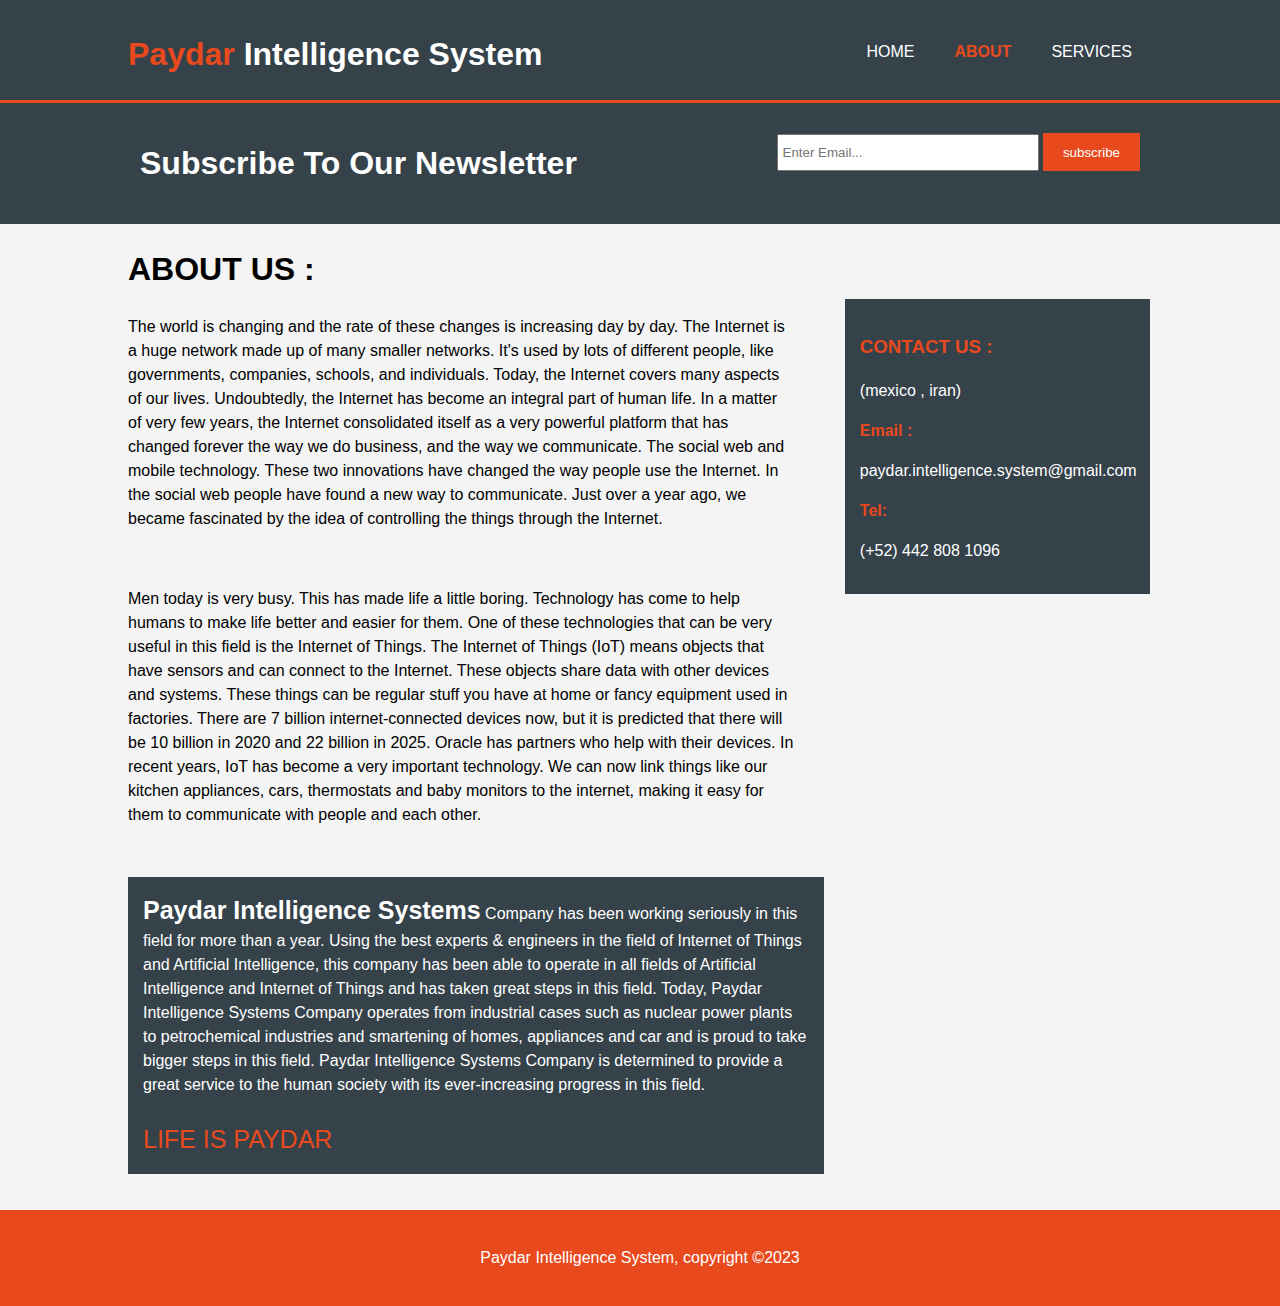
==== about.html @ b2e93f8b "Add files via upload" ====
<!DOCTYPE html>
<html lang="en">
<head>
    <meta charset="UTF-8">
    <meta name="viewport" content="width=device-width, initial-scale=1.0">
    <link rel="stylesheet" href="style.css">
    <title>paydar intelligence system | About</title>
</head>
<body>
    <header>
        <div class="container">
           <div id="branding">
            <h1><span class="naranja">Paydar</span> Intelligence System</h1>
        </div>
        <nav>
            <ul>
            
                <li><a href="index.html">home</a></li>
                <li  class="helight"><a href="about.html">about</a></li>
                <li><a href="services.html">services</a></li>
            
        </ul>
        </nav>
        
    </div>
    </header>
    
    <section id="newsletter">
          <div class="container">
             <h1>Subscribe To Our Newsletter</h1>
             <form>
                <input type="email" placeholder="Enter Email...">
                <button type="submit" class="button-1">subscribe</button>
             </form>
          </div>
    </section>
    <section id="main">
           <div class="container">
              <article id="main-col">
                 <h1 class="paige-title">ABOUT US :</h1>
                 <P>The world is changing and the rate of these changes is increasing day by day. The Internet is a huge
                    network made up of many smaller networks. It&#39;s used by lots of different people, like governments,
                    companies, schools, and individuals. Today, the Internet covers many aspects of our lives. Undoubtedly,
                    the Internet has become an integral part of human life. In a matter of very few years, the Internet
                    consolidated itself as a very powerful platform that has changed forever the way we do business, and the
                    way we communicate. The social web and mobile technology. These two innovations have changed the
                    way people use the Internet. In the social web people have found a new way to communicate. Just over a
                    year ago, we became fascinated by the idea of controlling the things through the Internet.</P>
                    <br>
                    <p>Men today is very busy. This has made life a little boring. Technology has come to help humans to make
                        life better and easier for them. One of these technologies that can be very useful in this field is the Internet
                        of Things. The Internet of Things (IoT) means objects that have sensors and can connect to the Internet.
                        These objects share data with other devices and systems. These things can be regular stuff you have at
                        home or fancy equipment used in factories. There are 7 billion internet-connected devices now, but it is
                        predicted that there will be 10 billion in 2020 and 22 billion in 2025. Oracle has partners who help with
                        their devices. In recent years, IoT has become a very important technology. We can now link things like
                        our kitchen appliances, cars, thermostats and baby monitors to the internet, making it easy for them to
                        communicate with people and each other.</p>
                        <br>
                        <p class="dark-2"><b>Paydar Intelligence Systems</b>  Company has been working seriously in this field for more than a year.
                            Using the best experts &amp; engineers in the field of Internet of Things and Artificial Intelligence, this
                            company has been able to operate in all fields of Artificial Intelligence and Internet of Things and has
                            taken great steps in this field. Today, Paydar Intelligence Systems Company operates from industrial
                            cases such as nuclear power plants to petrochemical industries and smartening of homes, appliances and
                            car and is proud to take bigger steps in this field. Paydar Intelligence Systems Company is determined to
                            provide a great service to the human society with its ever-increasing progress in this field. <br> <br>
                            <span class="bold">LIFE IS PAYDAR</span>
                        </p>
                        
              </article>
              <aside id="sidebar">
                <div class="dark">
                <h3 class="naranja">CONTACT US :</h3>
                <p>(mexico , iran)</p>
                <p class="naranja">Email :</p>
                <p>paydar.intelligence.system@gmail.com</p>
                <p class="naranja">Tel: </p>
                <p>(+52) 442 808 1096</p>
            </div>
              </aside>
           </div>
    </section >
    <footer>
        <p>Paydar Intelligence System, copyright &copy;2023</p>
    </footer>
</body>
</html>
---- style.css ----
body{
    font-family: Arial, Helvetica, sans-serif;
    font-size: 16px;
    line-height: 1.5;
    padding: 0;
    margin: 0;
    background-color: #f4f4f4;
}
/*global*/
.container{
    width: 80%;
    margin: auto;
    overflow: hidden;
}
ul{
    margin: 0;
    padding: 0;
}
.button-1{
    background-color: #e8491d;
    height: 38px;
    border:0;
    padding: 0 20px 0 20px;
    color: #ffffff;
}
.dark{
    padding: 15px;
    background: #35424a;
    color: #ffffff;
    margin-top: 10px;
    margin-bottom: 10px;
    width: 275px;
    
}
.dark-2{
    width: 100%;
    margin-top: 10px;
    background-color: #35424a;
    color: #ffffff;
    padding: 15px;
}  
.dark-2 b{
    font-size: 25px;
}  

.blue{
    color: aqua;
}
.bold{
    font-size: 25px;
    color: #e8491d;
}
/*header*/
header{
    background-color: #35424a;
    color: #fff;
    padding-top: 30px;
    min-height: 70px;
    border-bottom: 3px #e8491d solid;
}
header a{
    color: #fff;
    text-decoration: none;
    text-transform: uppercase;
    font-size: 16px;
}
header ul{
padding: 0;
margin: 0;

}
header li{
    float: left;
    display: inline;
    padding: 0 20px 0 20px;
}
header #branding {
    float: left;
}
header #branding h1{
    margin: 0;
}
header nav{
    float: right;
    margin-top: 10px;
}
.naranja , .helight a{
    color: #e8491d;
    font-weight: bold;
}
header a:hover{
    color: #cccccc;
    font-weight: bold;
}
#showcase{
    min-height: 400px;
    background: url("images/ali.jpg") no-repeat 0;
    color: #ffffff;
    text-align: center;
}
#showcase h1{
    margin-top: 100px;
    font-size: 55px;
    margin-bottom: 10px;
}
#showcase p{
    font-size: 20px;
}
#newsletter{
    padding: 15px;
    color: #ffffff;
    background:#35424a ;
}
#newsletter h1{
    float: left;
}
#newsletter form{
    float: right;
    margin-top: 15px;
}
#newsletter input[type="email"]{
padding: 4px;
height: 25px;
width: 250px;
}
/*boxes*/
#boxes{
    margin-top: 20px;
    
}
#boxes .box{
   float: left;
   width: 30%;
   text-align: center;
   padding: 10px;
   
}
#boxes .box h3{
    text-transform: uppercase;
}
#boxes img{
    width: 90px;
}
/*sidebar*/
aside#sidebar{
    float: right;
    width: 30%;
    margin-top: 10px;
    padding-top: 55px;
}

aside#sidebar .quote input, aside#sidebar .quote textarea{
width: 90%;
padding: 5px;
}


article#main-col{
    float: left;
    width: 65%;
}
ul#services li{
list-style: none;
padding: 20px;
border: #cccccc solid 1px;
margin-bottom: 5px;
background: #e6e6e6;
}
footer{
    padding: 20px;
    margin-top: 20px;
    color: #ffffff;
    text-align: center;
    background-color: #e8491d;
}

@media(max-width:568px){
   
        header #branding,
        header nav,
        header nav li,
        #newsletter h1,
        #newsletter form{

        float: none;
        text-align: center;
        width: 100%;
    
}
header{
    padding-bottom: 20px;
}
#showcase h1{
margin-top: 40px;
}
#newsletter button{
    display: block;
    width: 100%;
}
}
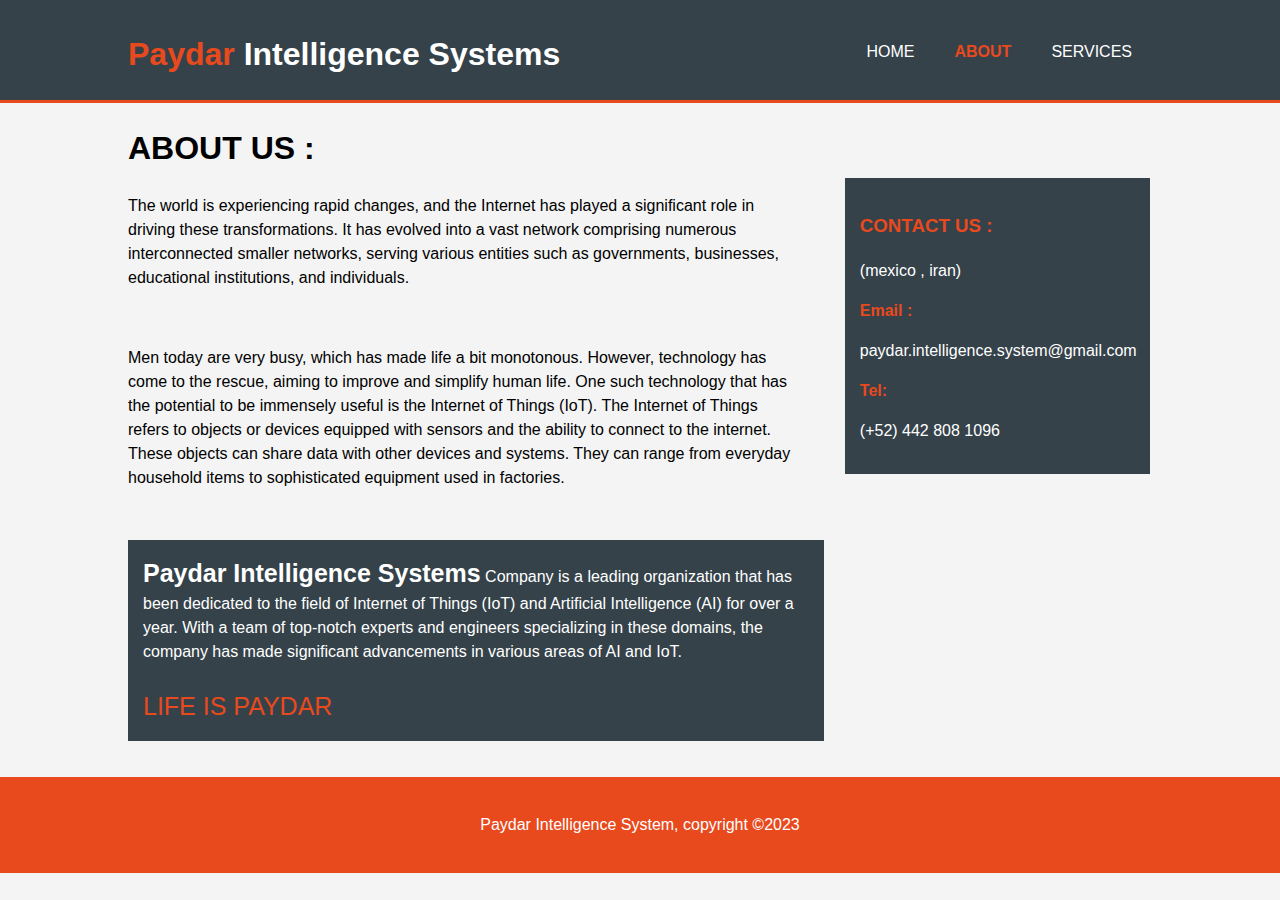
==== commit 8c820235: "Add files via upload" ====
--- a/about.html
+++ b/about.html
@@ -10,7 +10,7 @@
     <header>
         <div class="container">
            <div id="branding">
-            <h1><span class="naranja">Paydar</span> Intelligence System</h1>
+            <h1><span class="naranja">Paydar</span> Intelligence Systems</h1>
         </div>
         <nav>
             <ul>
@@ -25,47 +25,19 @@
     </div>
     </header>
     
-    <section id="newsletter">
-          <div class="container">
-             <h1>Subscribe To Our Newsletter</h1>
-             <form>
-                <input type="email" placeholder="Enter Email...">
-                <button type="submit" class="button-1">subscribe</button>
-             </form>
-          </div>
-    </section>
+    
     <section id="main">
            <div class="container">
               <article id="main-col">
                  <h1 class="paige-title">ABOUT US :</h1>
-                 <P>The world is changing and the rate of these changes is increasing day by day. The Internet is a huge
-                    network made up of many smaller networks. It&#39;s used by lots of different people, like governments,
-                    companies, schools, and individuals. Today, the Internet covers many aspects of our lives. Undoubtedly,
-                    the Internet has become an integral part of human life. In a matter of very few years, the Internet
-                    consolidated itself as a very powerful platform that has changed forever the way we do business, and the
-                    way we communicate. The social web and mobile technology. These two innovations have changed the
-                    way people use the Internet. In the social web people have found a new way to communicate. Just over a
-                    year ago, we became fascinated by the idea of controlling the things through the Internet.</P>
+                 <P>The world is experiencing rapid changes, and the Internet has played a significant role in driving these transformations. It has evolved into a vast network comprising numerous interconnected smaller networks, serving various entities such as governments, businesses, educational institutions, and individuals.</P>
                     <br>
-                    <p>Men today is very busy. This has made life a little boring. Technology has come to help humans to make
-                        life better and easier for them. One of these technologies that can be very useful in this field is the Internet
-                        of Things. The Internet of Things (IoT) means objects that have sensors and can connect to the Internet.
-                        These objects share data with other devices and systems. These things can be regular stuff you have at
-                        home or fancy equipment used in factories. There are 7 billion internet-connected devices now, but it is
-                        predicted that there will be 10 billion in 2020 and 22 billion in 2025. Oracle has partners who help with
-                        their devices. In recent years, IoT has become a very important technology. We can now link things like
-                        our kitchen appliances, cars, thermostats and baby monitors to the internet, making it easy for them to
-                        communicate with people and each other.</p>
+                    <p>Men today are very busy, which has made life a bit monotonous. However, technology has come to the rescue, aiming to improve and simplify human life. One such technology that has the potential to be immensely useful is the Internet of Things (IoT). The Internet of Things refers to objects or devices equipped with sensors and the ability to connect to the internet. These objects can share data with other devices and systems. They can range from everyday household items to sophisticated equipment used in factories.</p>
                         <br>
-                        <p class="dark-2"><b>Paydar Intelligence Systems</b>  Company has been working seriously in this field for more than a year.
-                            Using the best experts &amp; engineers in the field of Internet of Things and Artificial Intelligence, this
-                            company has been able to operate in all fields of Artificial Intelligence and Internet of Things and has
-                            taken great steps in this field. Today, Paydar Intelligence Systems Company operates from industrial
-                            cases such as nuclear power plants to petrochemical industries and smartening of homes, appliances and
-                            car and is proud to take bigger steps in this field. Paydar Intelligence Systems Company is determined to
-                            provide a great service to the human society with its ever-increasing progress in this field. <br> <br>
+                        <p class="dark-2"><b>Paydar Intelligence Systems</b> Company is a leading organization that has been dedicated to the field of Internet of Things (IoT) and Artificial Intelligence (AI) for over a year. With a team of top-notch experts and engineers specializing in these domains, the company has made significant advancements in various areas of AI and IoT. <br> <br>
                             <span class="bold">LIFE IS PAYDAR</span>
                         </p>
+                      
                         
               </article>
               <aside id="sidebar">
--- a/style.css
+++ b/style.css
@@ -94,7 +94,7 @@
 }
 #showcase{
     min-height: 400px;
-    background: url("images/ali.jpg") no-repeat 0;
+    background: url("images/iot8.jpg") no-repeat 0 ;
     color: #ffffff;
     text-align: center;
 }
@@ -180,7 +180,10 @@
         header nav,
         header nav li,
         #newsletter h1,
-        #newsletter form{
+        #newsletter form,
+        #boxes .box,
+        article#main-col,
+        aside#sidebar{
 
         float: none;
         text-align: center;
@@ -193,8 +196,15 @@
 #showcase h1{
 margin-top: 40px;
 }
-#newsletter button{
+#newsletter button, .quote button{
     display: block;
     width: 100%;
 }
+#newsletter form input[type="email"], .quote input, .quote textarea{
+    width: 100%;
+    margin-bottom: 5px;
+}
+.dark-2{
+    padding: 0px;
+}
 }